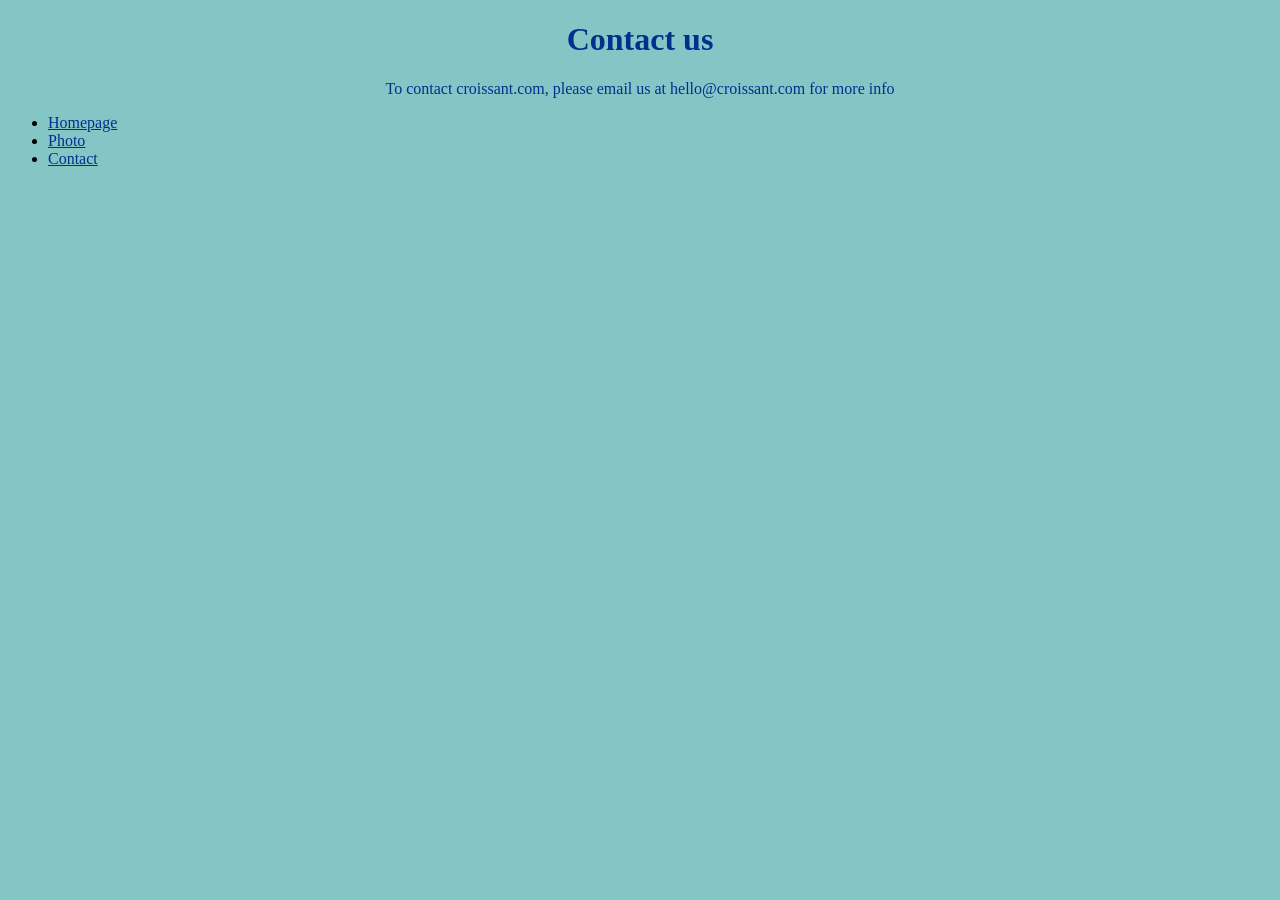
==== contact.html @ 840ba88d "initial commit" ====
<!DOCTYPE html>
<html lang="en">
<head>
    <meta charset="UTF-8">
    <meta http-equiv="X-UA-Compatible" content="IE=edge">
    <meta name="viewport" content="width=device-width, initial-scale=1.0">
    <title>Contact-Info</title>
    <link rel="stylesheet" href="src/style.css"/>
</head>
<body>
    <h1>Contact us</h1>
    <p>To contact croissant.com, please email us at hello@croissant.com for more info</p>
    <ul class="nav">
    <li class="nav-item">
        <a class="nav-link active" aria-current="page" href="index.html">Homepage</a>
    </li>
    <li class="nav-item">
        <a class="nav-link" href="photo.html">Photo</a>
    </li>
    <li class="nav-item">
        <a class="nav-link" href="contact.html">Contact</a>
    </li>
    </ul>
</body>
</html>
---- src/style.css ----
body {
  background-color: #84c6c6;
}

a {
  text-align: center;
  color: #002f8c;
}

h1 {
  text-align: center;
  color: #002f8c;
}

h2 {
  text-align: left;
  color: #002f8c;
}

p {
  text-align: center;
  color: #002f8c;
}

.navigation-1 {
  text-align: center;
  color: #002f8c;
}

.navigation-2 {
  text-align: left;
  color: #002f8c;
}

.navigation-3 {
  text-align: center;
  color: #002f8c;
}
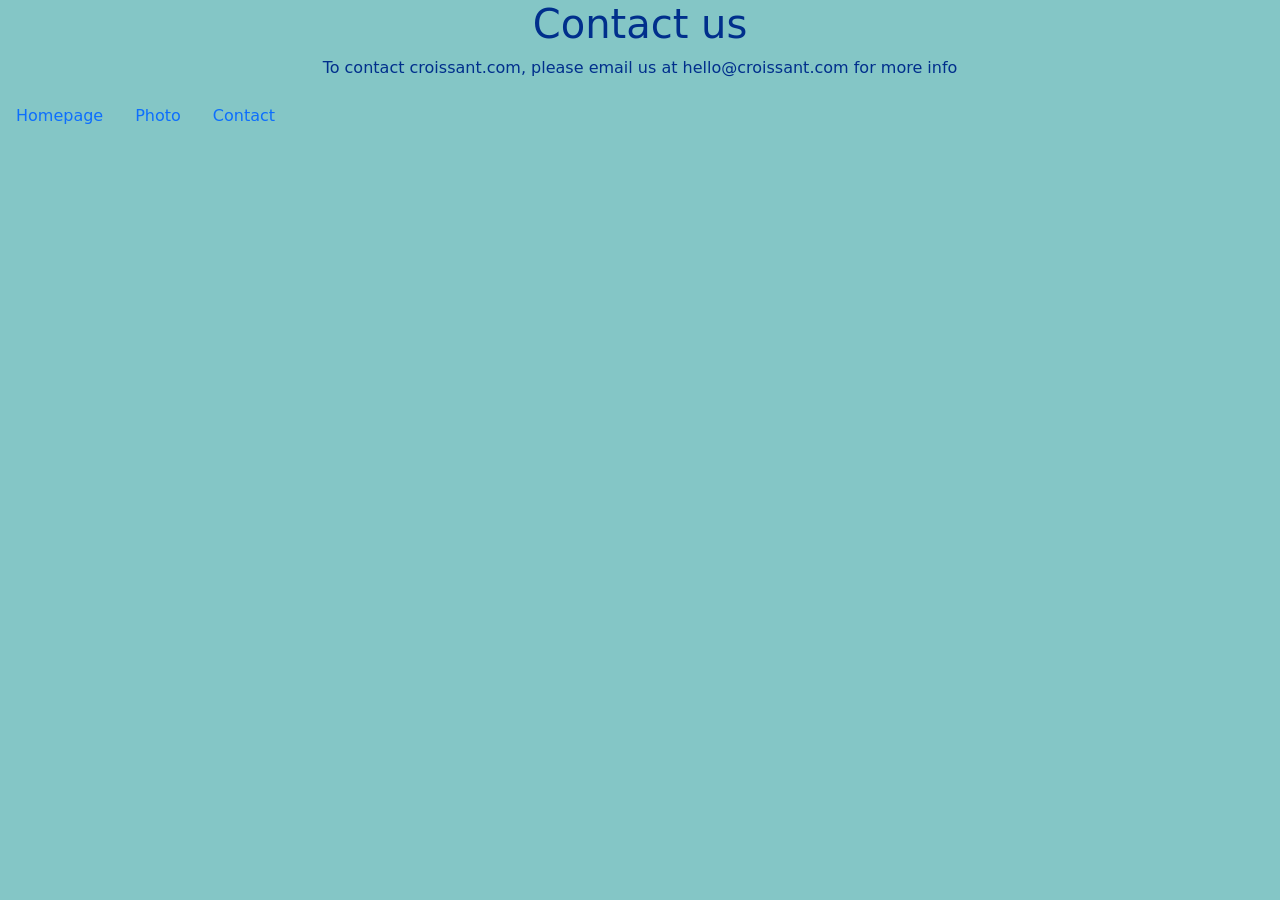
==== commit dad4fb62: "added bootstrap" ====
--- a/contact.html
+++ b/contact.html
@@ -4,6 +4,11 @@
     <meta charset="UTF-8">
     <meta http-equiv="X-UA-Compatible" content="IE=edge">
     <meta name="viewport" content="width=device-width, initial-scale=1.0">
+    <link href="https://cdn.jsdelivr.net/npm/bootstrap@5.1.3/dist/css/bootstrap.min.css" rel="stylesheet"
+        integrity="sha384-1BmE4kWBq78iYhFldvKuhfTAU6auU8tT94WrHftjDbrCEXSU1oBoqyl2QvZ6jIW3" crossorigin="anonymous">
+    <script src="https://cdn.jsdelivr.net/npm/bootstrap@5.1.3/dist/js/bootstrap.bundle.min.js"
+        integrity="sha384-ka7Sk0Gln4gmtz2MlQnikT1wXgYsOg+OMhuP+IlRH9sENBO0LRn5q+8nbTov4+1p" crossorigin="anonymous">
+    </script>
     <title>Contact-Info</title>
     <link rel="stylesheet" href="src/style.css"/>
 </head>
--- a/src/style.css
+++ b/src/style.css
@@ -3,7 +3,6 @@
 }
 
 a {
-  text-align: center;
   color: #002f8c;
 }
 
@@ -21,18 +20,3 @@
   text-align: center;
   color: #002f8c;
 }
-
-.navigation-1 {
-  text-align: center;
-  color: #002f8c;
-}
-
-.navigation-2 {
-  text-align: left;
-  color: #002f8c;
-}
-
-.navigation-3 {
-  text-align: center;
-  color: #002f8c;
-}
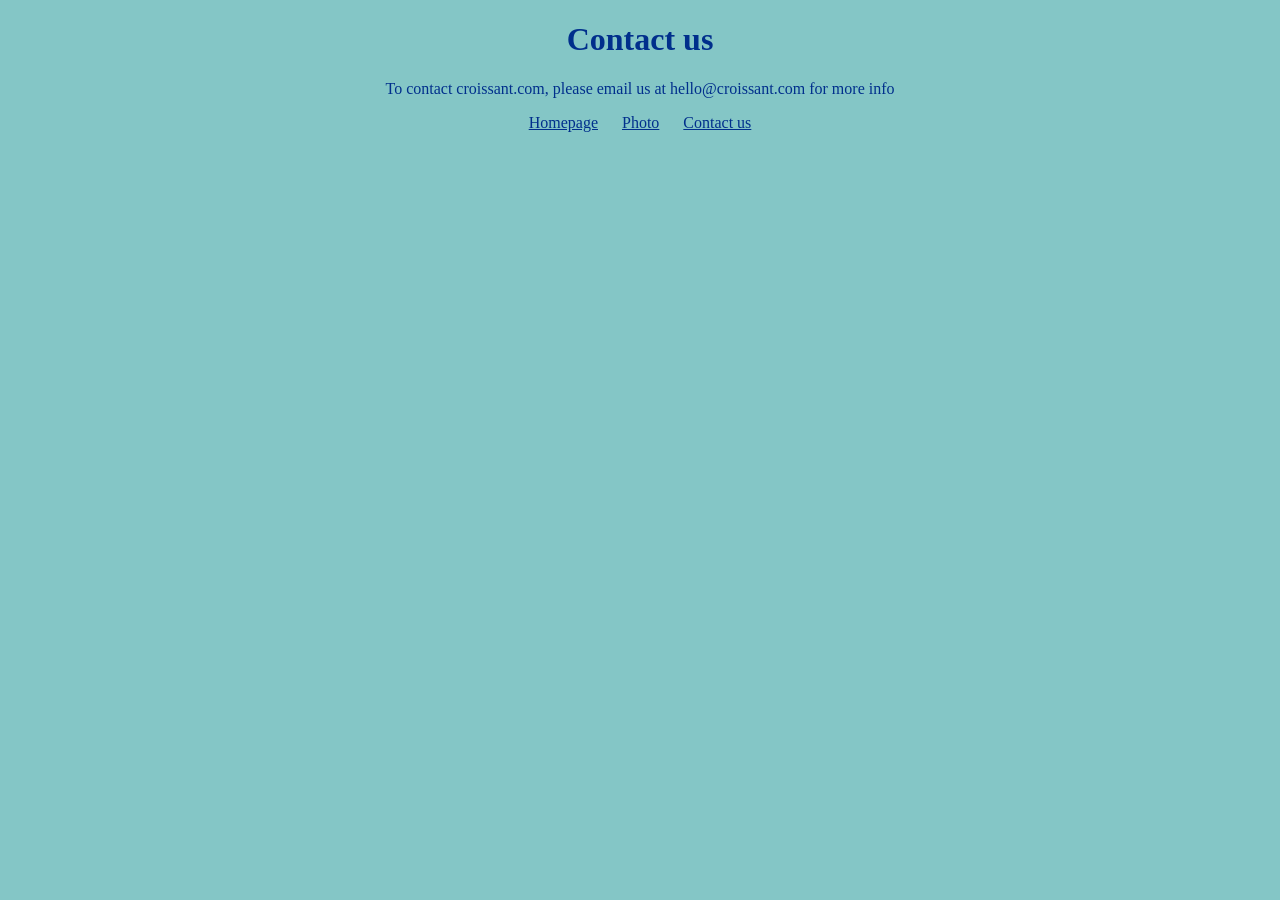
==== commit 9b87f725: "changed css and removed bootstrap" ====
--- a/contact.html
+++ b/contact.html
@@ -4,27 +4,16 @@
     <meta charset="UTF-8">
     <meta http-equiv="X-UA-Compatible" content="IE=edge">
     <meta name="viewport" content="width=device-width, initial-scale=1.0">
-    <link href="https://cdn.jsdelivr.net/npm/bootstrap@5.1.3/dist/css/bootstrap.min.css" rel="stylesheet"
-        integrity="sha384-1BmE4kWBq78iYhFldvKuhfTAU6auU8tT94WrHftjDbrCEXSU1oBoqyl2QvZ6jIW3" crossorigin="anonymous">
-    <script src="https://cdn.jsdelivr.net/npm/bootstrap@5.1.3/dist/js/bootstrap.bundle.min.js"
-        integrity="sha384-ka7Sk0Gln4gmtz2MlQnikT1wXgYsOg+OMhuP+IlRH9sENBO0LRn5q+8nbTov4+1p" crossorigin="anonymous">
-    </script>
     <title>Contact-Info</title>
     <link rel="stylesheet" href="src/style.css"/>
 </head>
 <body>
     <h1>Contact us</h1>
     <p>To contact croissant.com, please email us at hello@croissant.com for more info</p>
-    <ul class="nav">
-    <li class="nav-item">
-        <a class="nav-link active" aria-current="page" href="index.html">Homepage</a>
-    </li>
-    <li class="nav-item">
-        <a class="nav-link" href="photo.html">Photo</a>
-    </li>
-    <li class="nav-item">
-        <a class="nav-link" href="contact.html">Contact</a>
-    </li>
-    </ul>
+    <footer>
+        <a href="/">Homepage</a>
+        <a href="photo.html">Photo</a>
+        <a href="contact.html">Contact us</a>
+    </footer>
 </body>
 </html>
--- a/src/style.css
+++ b/src/style.css
@@ -1,9 +1,5 @@
 body {
   background-color: #84c6c6;
-}
-
-a {
-  color: #002f8c;
 }
 
 h1 {
@@ -12,7 +8,7 @@
 }
 
 h2 {
-  text-align: left;
+  text-align: center;
   color: #002f8c;
 }
 
@@ -20,3 +16,19 @@
   text-align: center;
   color: #002f8c;
 }
+
+footer {
+  text-align: center;
+}
+
+footer a {
+  margin: 0 10px;
+  color: #002f8c;
+}
+
+.croissant-picture {
+  max-width: 75%;
+  border-radius: 10px;
+  display: block;
+  margin: 30px auto;
+}
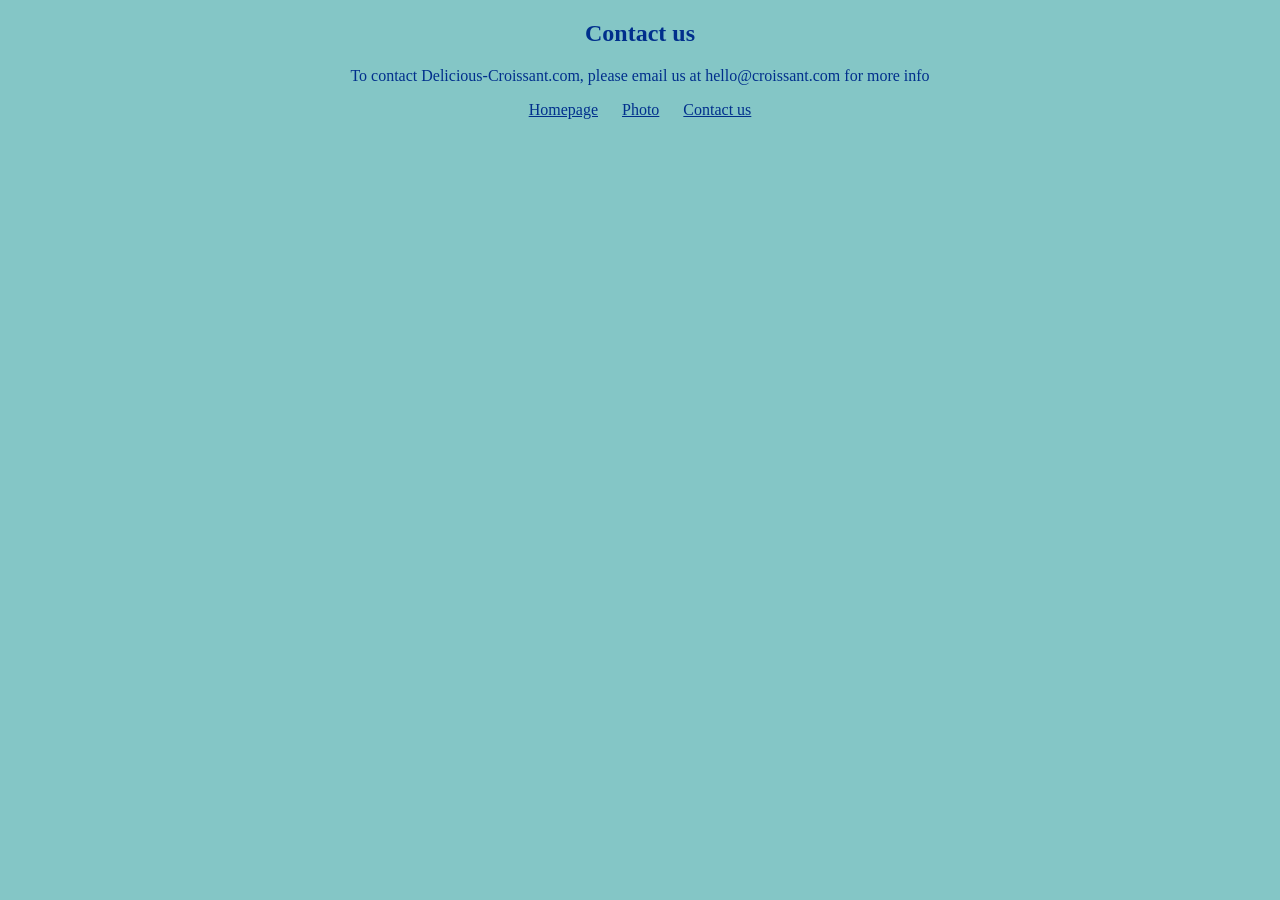
==== commit e8f9e0fe: "Change names and added more description to website" ====
--- a/contact.html
+++ b/contact.html
@@ -8,12 +8,12 @@
     <link rel="stylesheet" href="src/style.css"/>
 </head>
 <body>
-    <h1>Contact us</h1>
-    <p>To contact croissant.com, please email us at hello@croissant.com for more info</p>
+    <h2>Contact us</h2>
+    <p>To contact Delicious-Croissant.com, please email us at hello@croissant.com for more info</p>
     <footer>
-        <a href="/">Homepage</a>
-        <a href="photo.html">Photo</a>
-        <a href="contact.html">Contact us</a>
+        <a href="/" alt="homepage">Homepage</a>
+        <a href="photo.html" alt="photo-page">Photo</a>
+        <a href="contact.html" alt="contact-page">Contact us</a>
     </footer>
 </body>
 </html>
